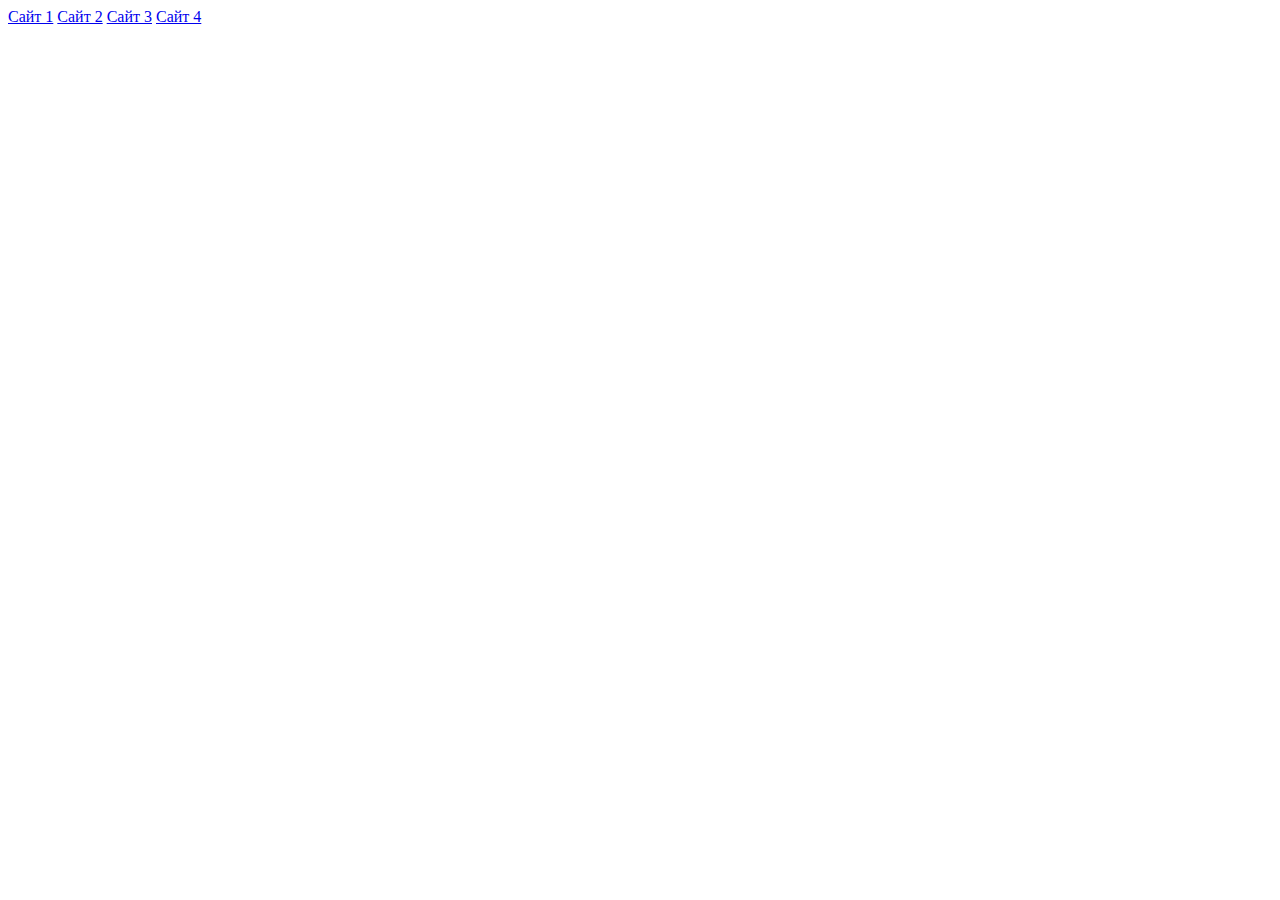
==== index.html @ 9deca846 "Add files via upload" ====
<!DOCTYPE html>
<html lang="en">
<head>
    <meta charset="UTF-8">
    <meta name="viewport" content="width=device-width, initial-scale=1.0">
    <title>Портфолио</title>
</head>
<body>
    <a href="index1.html">Сайт 1</a>
    <a href="index2.html">Сайт 2</a>
    <a href="index3.html">Сайт 3</a>
    <a href="index4.html">Сайт 4</a>
</body>
</html>
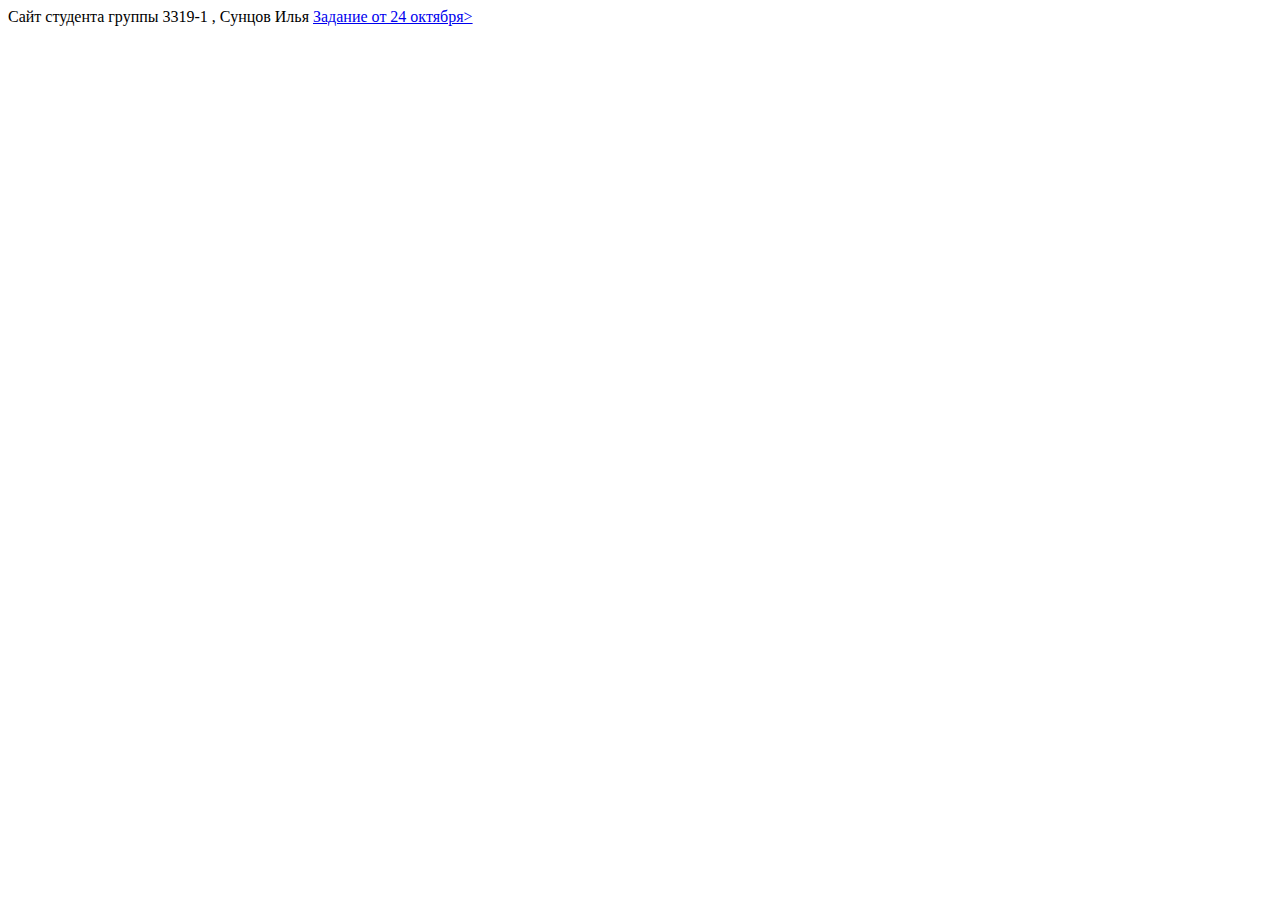
==== commit a38801ed: "ver. 24 oct 2024" ====
--- a/index.html
+++ b/index.html
@@ -3,12 +3,10 @@
 <head>
     <meta charset="UTF-8">
     <meta name="viewport" content="width=device-width, initial-scale=1.0">
-    <title>Портфолио</title>
+    <title>Document</title>
 </head>
 <body>
-    <a href="index1.html">Сайт 1</a>
-    <a href="index2.html">Сайт 2</a>
-    <a href="index3.html">Сайт 3</a>
-    <a href="index4.html">Сайт 4</a>
+    Сайт студента группы 3319-1 , Сунцов Илья
+    <a href='24oct24.html'>Задание от 24 октября></a>
 </body>
 </html>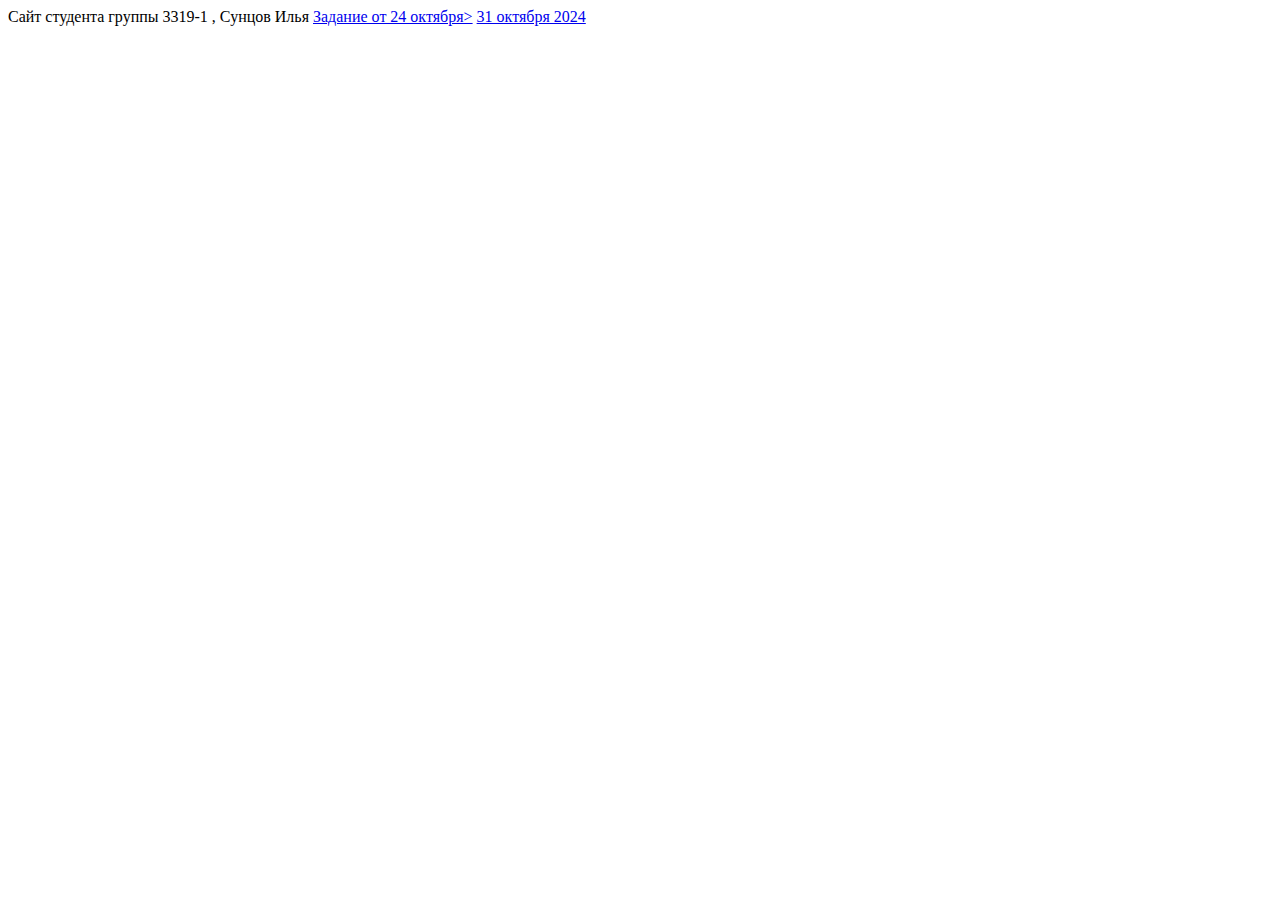
==== commit 51f66e41: "Add files via upload" ====
--- a/index.html
+++ b/index.html
@@ -8,5 +8,6 @@
 <body>
     Сайт студента группы 3319-1 , Сунцов Илья
     <a href='24oct24.html'>Задание от 24 октября></a>
+    <a href="31oct24.html"> 31 октября 2024</a>
 </body>
 </html>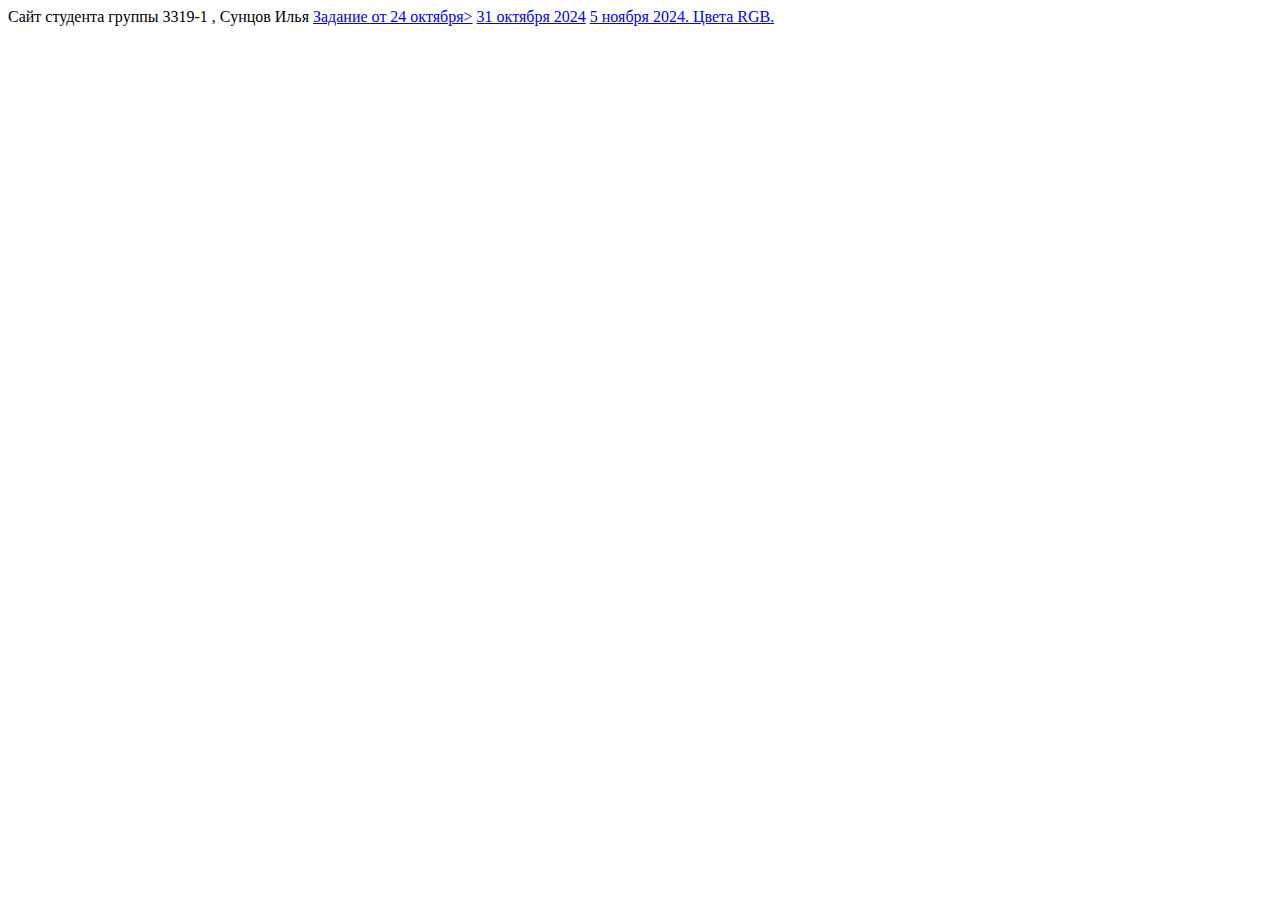
==== commit 40d94891: "Add files via upload" ====
--- a/index.html
+++ b/index.html
@@ -9,5 +9,6 @@
     Сайт студента группы 3319-1 , Сунцов Илья
     <a href='24oct24.html'>Задание от 24 октября></a>
     <a href="31oct24.html"> 31 октября 2024</a>
+    <a href="05nov24.html"> 5 ноября 2024. Цвета RGB.</a>
 </body>
 </html>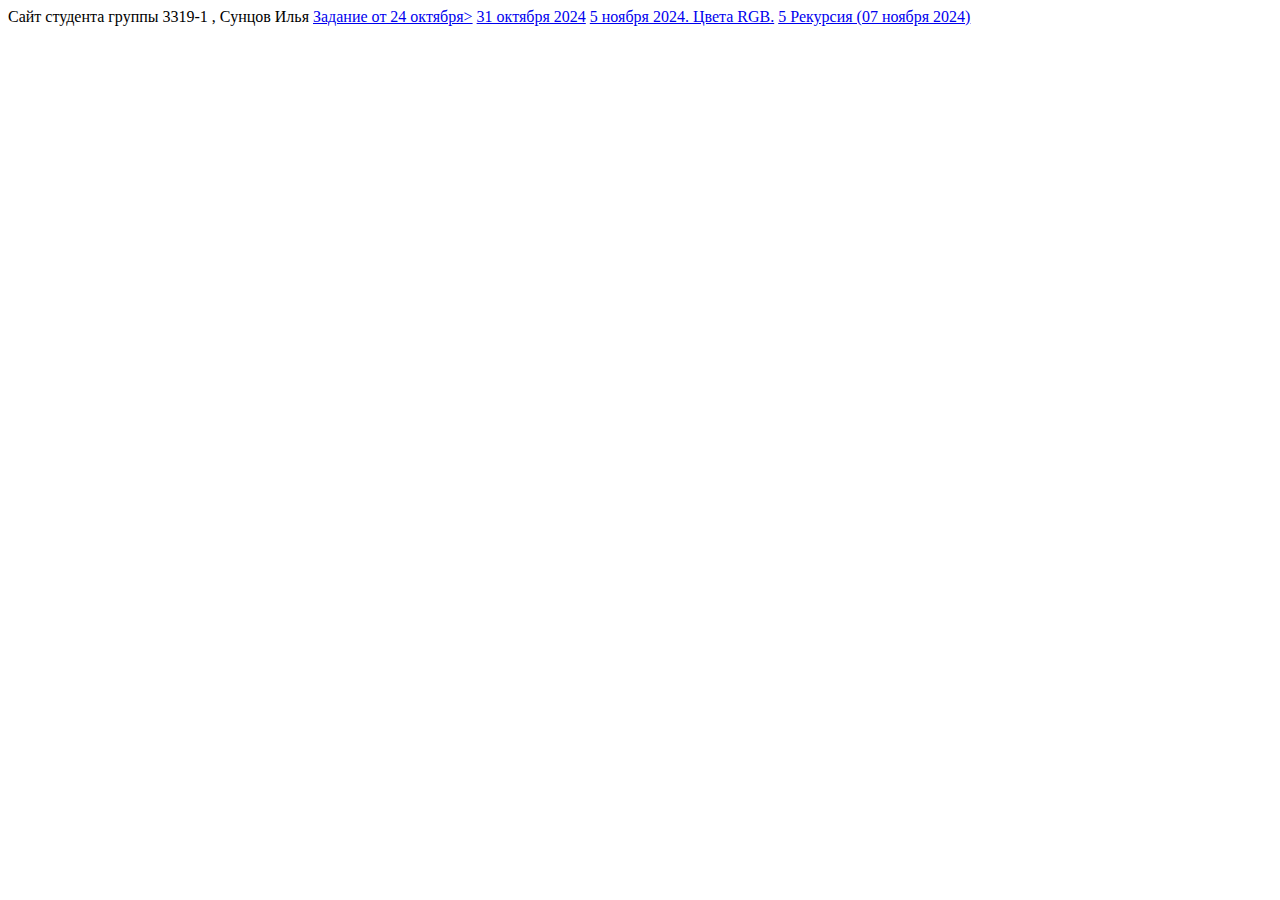
==== commit 233c3602: "Add files via upload" ====
--- a/index.html
+++ b/index.html
@@ -10,5 +10,6 @@
     <a href='24oct24.html'>Задание от 24 октября></a>
     <a href="31oct24.html"> 31 октября 2024</a>
     <a href="05nov24.html"> 5 ноября 2024. Цвета RGB.</a>
+    <a href="07nov24.html"> 5 Рекурсия (07 ноября 2024)</a>
 </body>
 </html>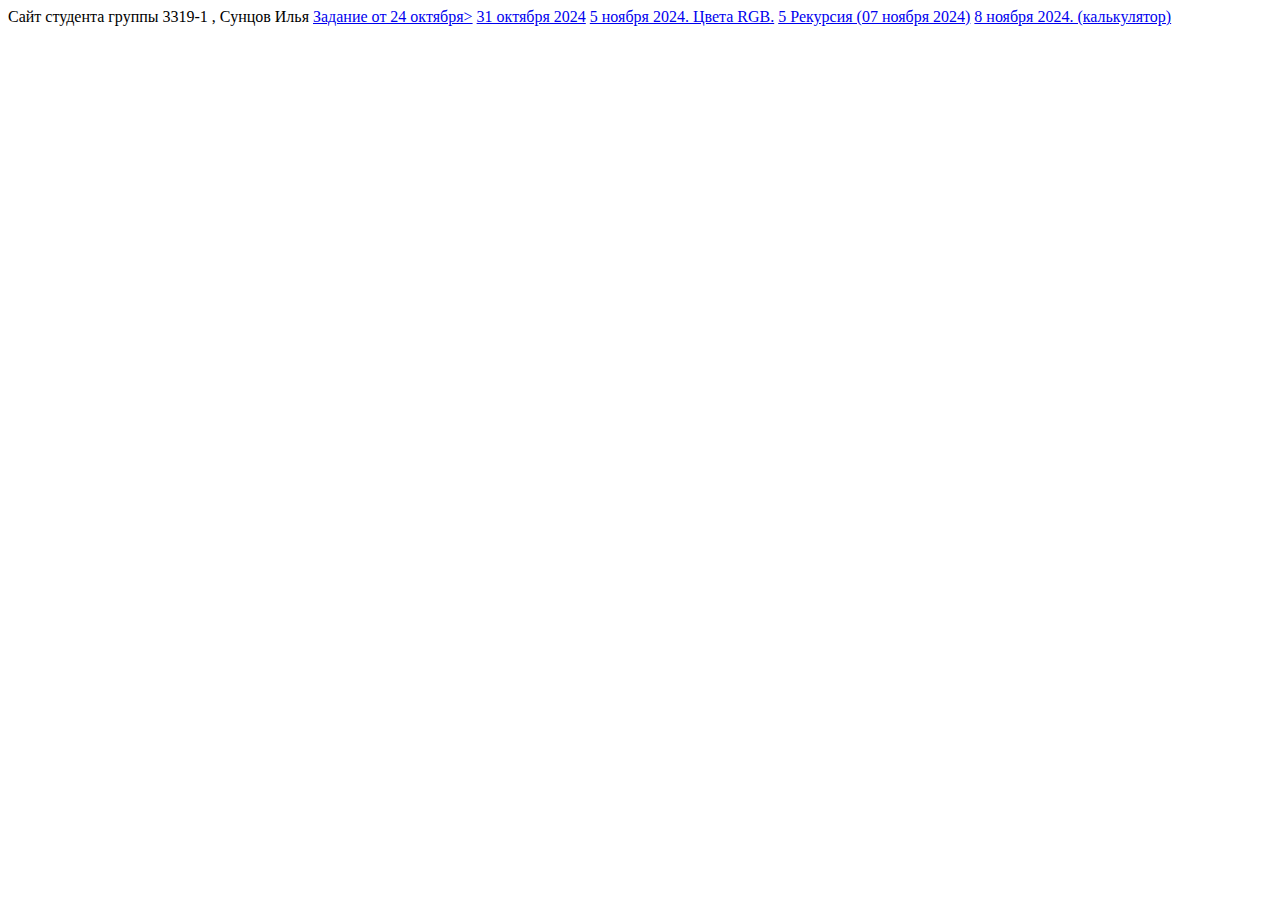
==== commit 54b04839: "Add files via upload" ====
--- a/index.html
+++ b/index.html
@@ -11,5 +11,6 @@
     <a href="31oct24.html"> 31 октября 2024</a>
     <a href="05nov24.html"> 5 ноября 2024. Цвета RGB.</a>
     <a href="07nov24.html"> 5 Рекурсия (07 ноября 2024)</a>
+    <a href="08nov24.html"> 8 ноября 2024. (калькулятор) </a>
 </body>
 </html>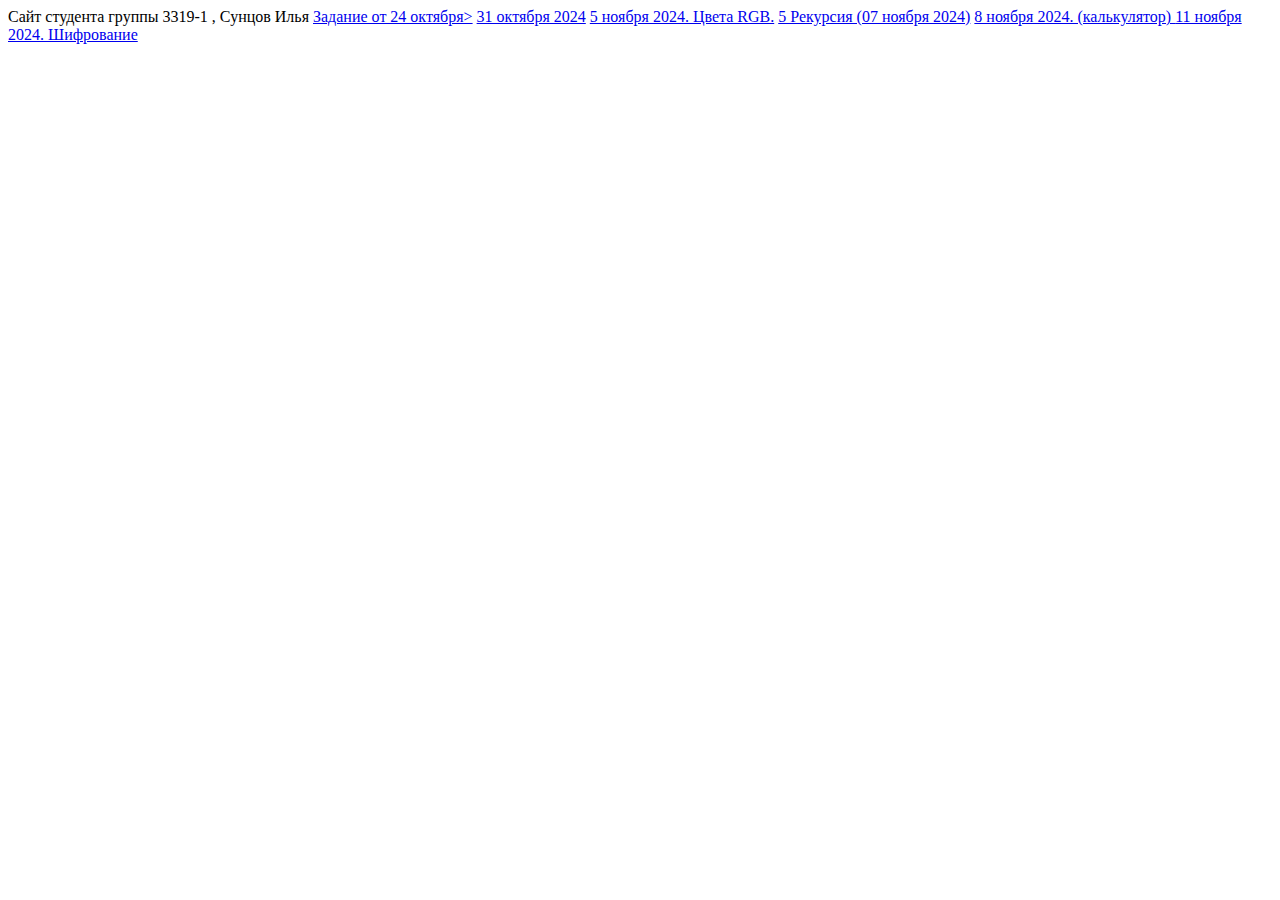
==== commit 5c25c287: "Add files via upload" ====
--- a/index.html
+++ b/index.html
@@ -12,5 +12,6 @@
     <a href="05nov24.html"> 5 ноября 2024. Цвета RGB.</a>
     <a href="07nov24.html"> 5 Рекурсия (07 ноября 2024)</a>
     <a href="08nov24.html"> 8 ноября 2024. (калькулятор) </a>
+    <a href="11nov24.html"> 11 ноября 2024. Шифрование </a>
 </body>
 </html>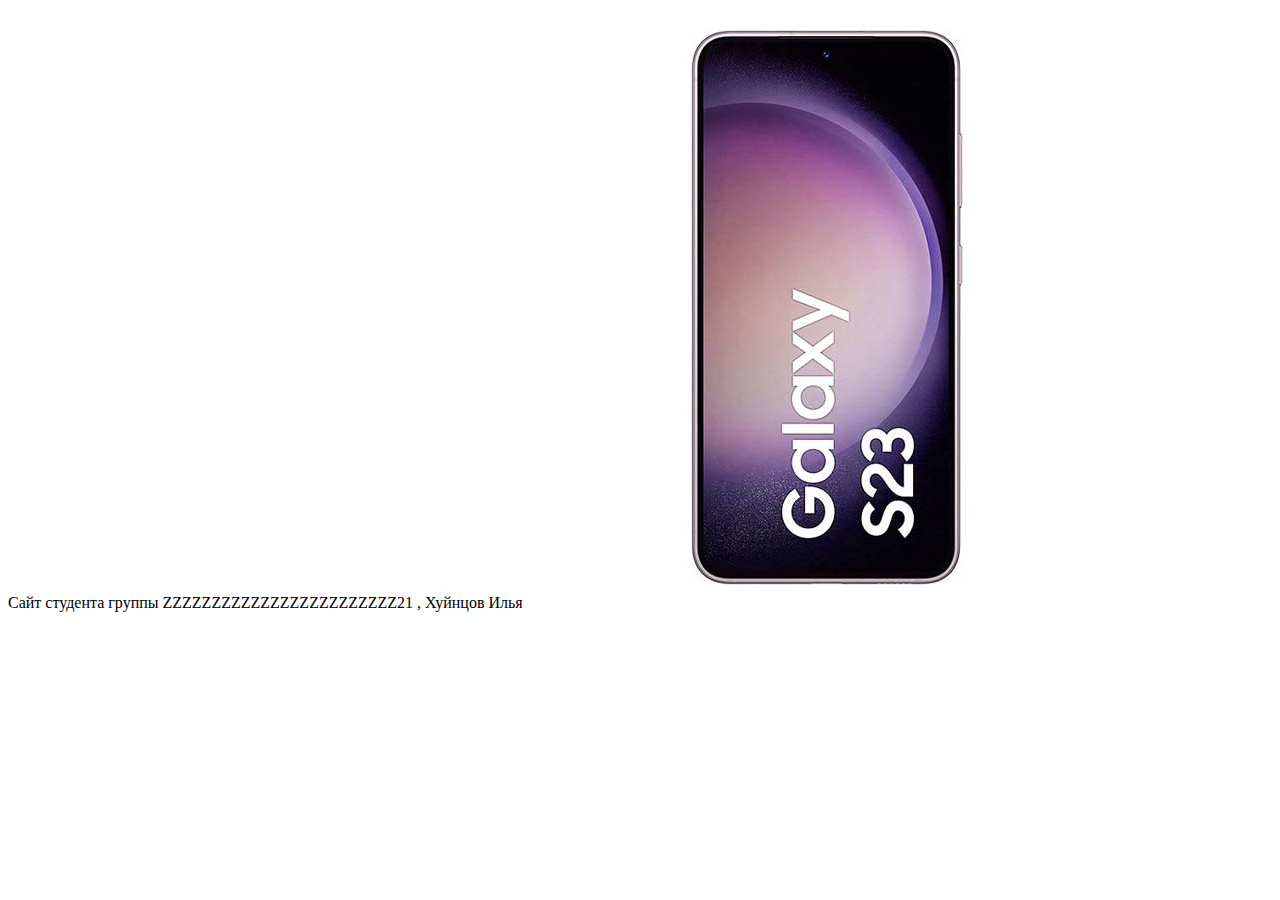
==== commit f6b8d66a: "Update index.html" ====
--- a/index.html
+++ b/index.html
@@ -3,15 +3,10 @@
 <head>
     <meta charset="UTF-8">
     <meta name="viewport" content="width=device-width, initial-scale=1.0">
-    <title>Document</title>
+    <title>Я СОСУ ЧЛЕН</title>
 </head>
 <body>
-    Сайт студента группы 3319-1 , Сунцов Илья
-    <a href='24oct24.html'>Задание от 24 октября></a>
-    <a href="31oct24.html"> 31 октября 2024</a>
-    <a href="05nov24.html"> 5 ноября 2024. Цвета RGB.</a>
-    <a href="07nov24.html"> 5 Рекурсия (07 ноября 2024)</a>
-    <a href="08nov24.html"> 8 ноября 2024. (калькулятор) </a>
-    <a href="11nov24.html"> 11 ноября 2024. Шифрование </a>
+    Сайт студента группы ZZZZZZZZZZZZZZZZZZZZZZZZ21 , Хуйнцов Илья
+    <img src="Samsung-Galaxy-S23-5G-Full-Specs.jpg" id="rul">
 </body>
-</html>+</html>
